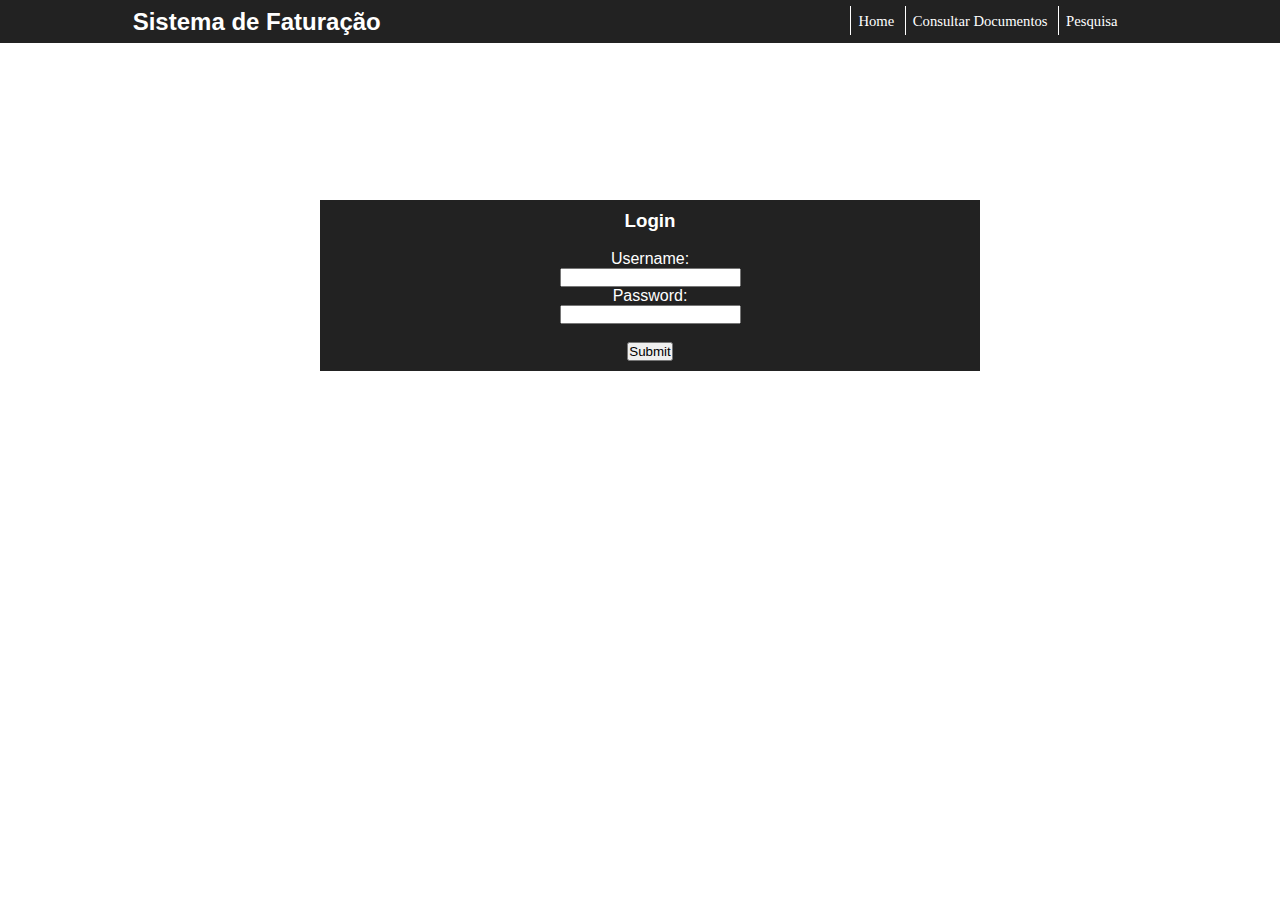
==== index.html @ d89636f1 "commit anterior nao tinha nada" ====
<!DOCTYPE html>

<head>
	<title> Sistema de Faturação </title>
	<meta charset="utf-8"/>
	<link rel="stylesheet" href="style.css">
</head>

<body>
	<div id="header">
	    <div id ="title">
	            <h2>Sistema de Faturação</h2>
	    </div>
	    <div id = "header-links">
	        <nav>
	            <ul>
	                <li><a href="../index.html"> Home </a></li>
	                <li><a href="api/consulta.php"> Consultar Documentos </a></li>
	                <li><a href="#portfolio"> Pesquisa </a></li>
	            </ul>
	        </nav>
	    </div>
	</div>
	<div id ="login">		
		<FORM action="login.php" method="get">
		<p><h3>Login</h3></p><br>
		<p>Username:</p>
		<INPUT type = "string" name = "username" maxlength = "15" />
		<p>Password:</p>
		<INPUT type = "password" name = "pass" maxlength = "16" />
		<br><br>
		<input type="submit"/>
		</FORM>
	</div>

</body>
---- style.css ----
-webkit-font-smoothing:antialiased;

@font-face {
  font-family: "Source Sans Pro";
  font-style: normal;
  font-weight: 700;
  src: url("http://themes.googleusercontent.com/static/fonts/sourcesanspro/v6/toadOcfmlt9b38dHJxOBGFkQc6VGVFSmCnC_l7QZG60.woff") format("woff");
}

* {
	padding:0px;
	margin:0px;
} /* tirar os espaçamentos default do browser */

a {
	text-decoration: none;
}

body {
	/*background: red;*/
	background-image: url('http://www.wallm.com/images/2012/12/grey-website-background-illusionapparel.jpg');
	font-family: 'Calibri',sans-serif;
}

#conteudo {	
	max-width: 1080px;
	border-radius: 15px;
	margin: 0 auto;
	font-size: 12pt;
	font-weight: normal;
	background: #EEEEEE;
}

#title {
	float: left;
	width: 500px;
}

#title h2{
	padding-left: 25%;
	/*color: rgba(255, 255, 255, 0.9);*/
	color: white;
	font-family: 'Source Sans Pro',sans-serif;
}

#header-links a{
	border-left: 1px solid white;
	padding: 3%;	
	font-size: 11pt;
}

#header-links{
	float: right;
	padding-top: 0.3%;
	padding-right: 15%;
	white-space:nowrap;
	font-family: Calibri;
}

#header {
	background-color: #222222;
	padding: 0.6%;
	position: fixed;
	left: 0;
	right: 0;
}

#header *{
	display: inline;
	color: white;
}

#documentos {
	padding: 5% 1%;
	color: #444444;
	font-size: 11pt;
	
}

#intro p {
	font-family: Calibri;
	font-size: 12pt;
	text-align: justify;
}

#login {
	position: absolute;
	margin-top: 200px;
	margin-left: 25%;
	width: 50%;
	border-top: 20 px;
	padding: 10px;
	background-color:  #222222;
	text-align: center;
	color: white;
}
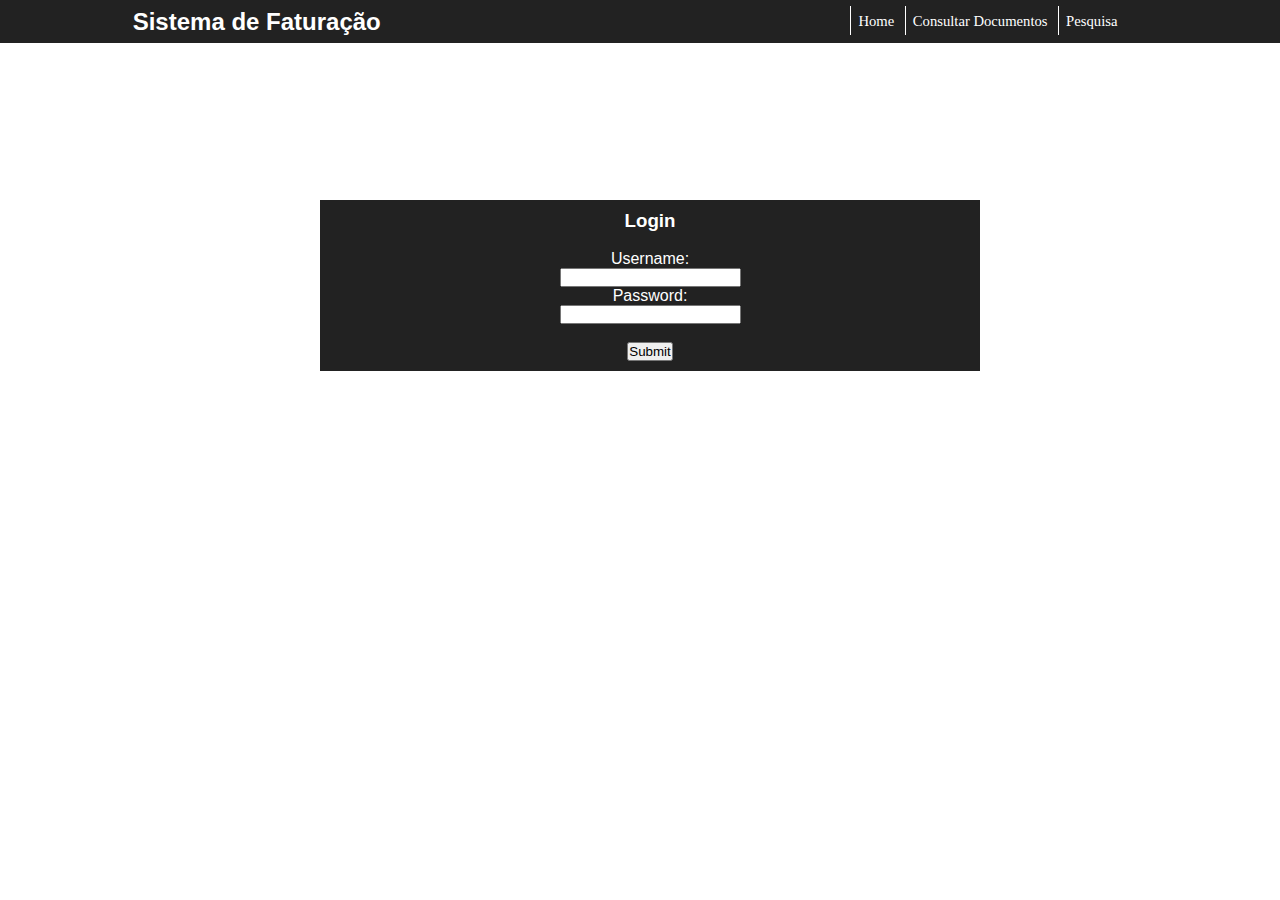
==== commit 8fcfa306: "listagem de docs completa" ====
--- a/index.html
+++ b/index.html
@@ -14,9 +14,9 @@
 	    <div id = "header-links">
 	        <nav>
 	            <ul>
-	                <li><a href="../index.html"> Home </a></li>
-	                <li><a href="api/consulta.php"> Consultar Documentos </a></li>
-	                <li><a href="#portfolio"> Pesquisa </a></li>
+	                <li><a href="index.html"> Home </a></li>
+	                <li><a href="api/checkDocuments.php"> Consultar Documentos </a></li>
+	                <li><a href="search.html"> Pesquisa </a></li>
 	            </ul>
 	        </nav>
 	    </div>
--- a/style.css
+++ b/style.css
@@ -29,6 +29,7 @@
 	font-size: 12pt;
 	font-weight: normal;
 	background: #EEEEEE;
+	overflow: hidden;
 }
 
 #title {
@@ -61,6 +62,7 @@
 	background-color: #222222;
 	padding: 0.6%;
 	position: fixed;
+	z-index: 1;
 	left: 0;
 	right: 0;
 }
@@ -70,11 +72,24 @@
 	color: white;
 }
 
-#documentos {
-	padding: 5% 1%;
+.documentos {
+	padding: 5% 10%;
 	color: #444444;
-	font-size: 11pt;
-	
+	font-size: 11pt;	
+	max-width: 500px;
+	float: left;
+}
+
+.documentos h1{
+	margin-left: -10%;
+}
+
+.documentos a:visited{
+	color: #444444;
+}
+
+.documentos a{
+	color: #444444;
 }
 
 #intro p {
@@ -93,4 +108,18 @@
 	background-color:  #222222;
 	text-align: center;
 	color: white;
-}+}
+
+#pesquisas {
+	float: right;	
+	width: 200px;
+	padding-top: 10%;
+	padding-right: 9%;
+	border-left: 1px solid black;
+	min-height: 700px;
+}
+
+#pesquisas form {
+	padding-right: 0px;
+	margin-right: -60px;
+}
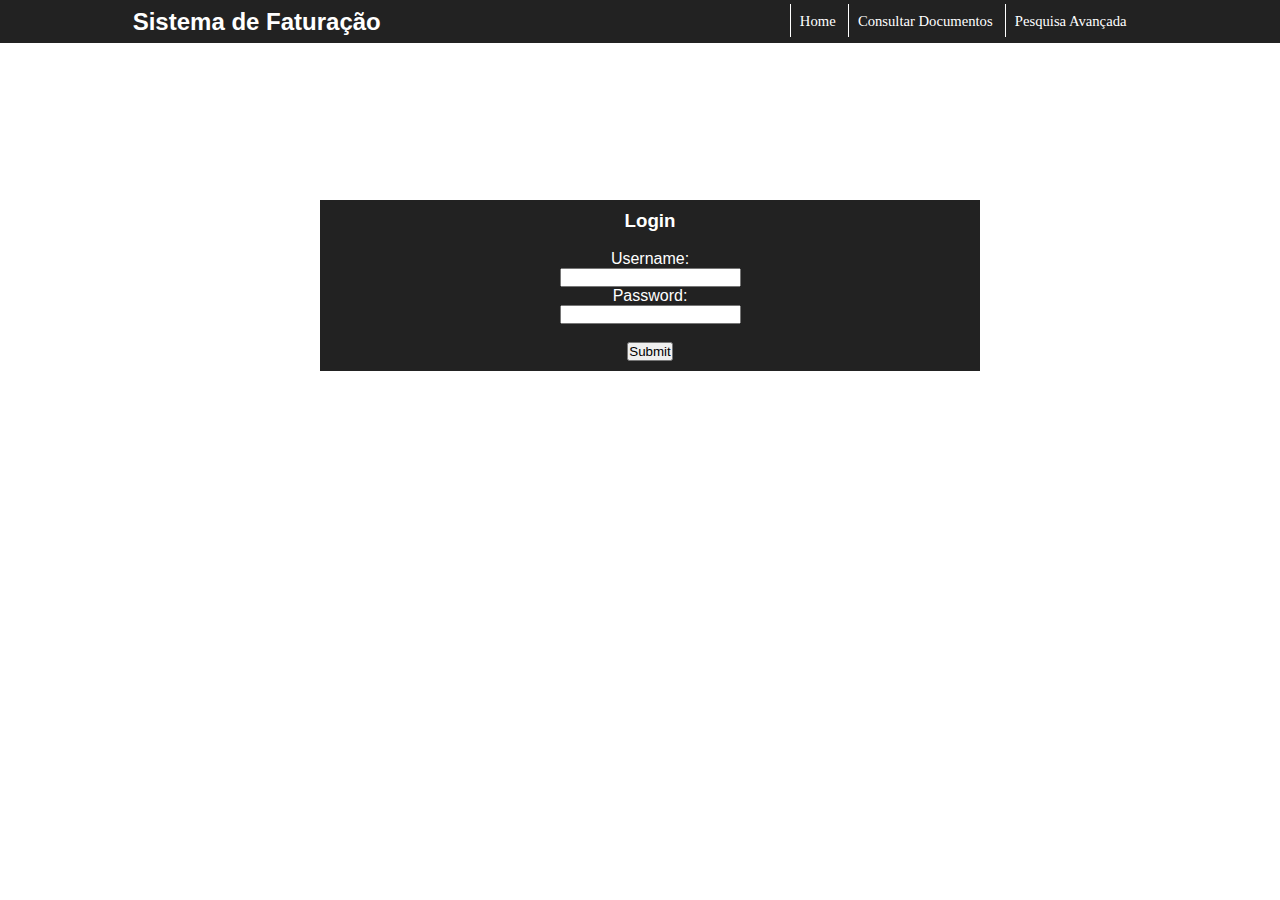
==== commit 46e10996: "esqueleto do search para o menino teka" ====
--- a/index.html
+++ b/index.html
@@ -16,7 +16,7 @@
 	            <ul>
 	                <li><a href="index.html"> Home </a></li>
 	                <li><a href="api/checkDocuments.php"> Consultar Documentos </a></li>
-	                <li><a href="search.html"> Pesquisa </a></li>
+	                <li><a href="search.html"> Pesquisa Avançada</a></li>
 	            </ul>
 	        </nav>
 	    </div>
--- a/style.css
+++ b/style.css
@@ -123,3 +123,8 @@
 	padding-right: 0px;
 	margin-right: -60px;
 }
+
+#pesquisas_avancadas {
+	padding-top: 50px;
+	min-height: 30px;
+}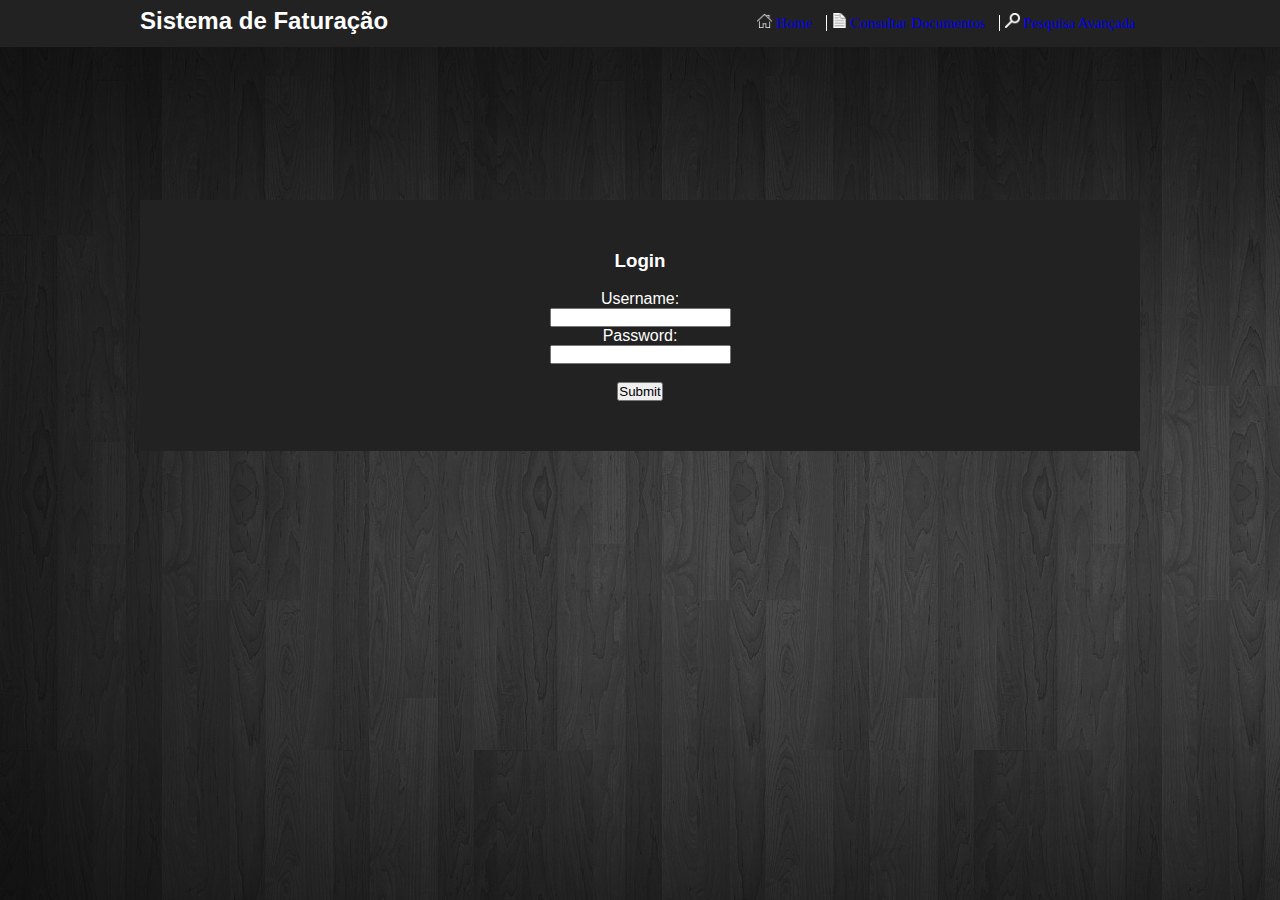
==== commit 0beda773: "moving header bug fixed" ====
--- a/index.html
+++ b/index.html
@@ -8,29 +8,34 @@
 
 <body>
 	<div id="header">
-	    <div id ="title">
-	            <h2>Sistema de Faturação</h2>
-	    </div>
-	    <div id = "header-links">
-	        <nav>
-	            <ul>
-	                <li><a href="index.html"> Home </a></li>
-	                <li><a href="api/checkDocuments.php"> Consultar Documentos </a></li>
-	                <li><a href="search.html"> Pesquisa Avançada</a></li>
-	            </ul>
-	        </nav>
+		<div id="header-contents">
+		    <div id ="title">
+		    	<h2>Sistema de Faturação</h2>
+		    </div>
+		    <div id = "header-links">
+		        <nav>
+		            <ul>
+		                <li><a href="index.html"> <img src="images/home-white.png" width="15" height="15" /> Home </a></li>
+		                <li><a href="checkDocuments.php"> <img src="images/sheet-white.png" width="15" height="15" />  Consultar Documentos </a></li>
+		                <li><a href="search.php"> <img src="images/search-white.png" width="15" height="15" /> Pesquisa Avançada </a></li>
+		            </ul>
+		        </nav>
+		    </div>
 	    </div>
 	</div>
-	<div id ="login">		
-		<FORM action="login.php" method="get">
-		<p><h3>Login</h3></p><br>
-		<p>Username:</p>
-		<INPUT type = "string" name = "username" maxlength = "15" />
-		<p>Password:</p>
-		<INPUT type = "password" name = "pass" maxlength = "16" />
-		<br><br>
-		<input type="submit"/>
-		</FORM>
+
+	<div class="container">
+		<div id ="login">		
+			<FORM action="login.php" method="get">
+			<p><h3>Login</h3></p><br>
+			<p>Username:</p>
+			<INPUT type = "string" name = "username" maxlength = "15" />
+			<p>Password:</p>
+			<INPUT type = "password" name = "pass" maxlength = "16" />
+			<br><br>
+			<input type="submit"/>
+			</FORM>
+		</div>
 	</div>
 
 </body>--- a/style.css
+++ b/style.css
@@ -18,7 +18,7 @@
 
 body {
 	/*background: red;*/
-	background-image: url('http://www.wallm.com/images/2012/12/grey-website-background-illusionapparel.jpg');
+	background-image: url('images/grey-background.jpg');
 	font-family: 'Calibri',sans-serif;
 }
 
@@ -34,42 +34,59 @@
 
 #title {
 	float: left;
-	width: 500px;
 }
 
 #title h2{
-	padding-left: 25%;
-	/*color: rgba(255, 255, 255, 0.9);*/
 	color: white;
 	font-family: 'Source Sans Pro',sans-serif;
 }
 
-#header-links a{
-	border-left: 1px solid white;
-	padding: 3%;	
-	font-size: 11pt;
+#header-links{
+	font-family: Calibri;
+	overflow: hidden;
 }
 
-#header-links{
-	float: right;
-	padding-top: 0.3%;
-	padding-right: 15%;
-	white-space:nowrap;
-	font-family: Calibri;
+#header 
+{
+	background-color: #222222;
+	position: fixed;
+	padding-top: 7px;
+	width: 100%;
+	height: 40px;
+	left: 0;
+	top: 0;
+	z-index: 1;
 }
 
-#header {
-	background-color: #222222;
-	padding: 0.6%;
-	position: fixed;
-	z-index: 1;
-	left: 0;
-	right: 0;
+#header-contents
+{
+	width: 1000px;
+	margin: auto;
 }
 
-#header *{
+#header-contents ul
+{
+	float: right;
+	padding-top: 0.8%;
+}
+
+#header li
+{
+	margin: 5px;
+
+}
+
+#header li, #header li a:visited {
 	display: inline;
 	color: white;
+	border-left: 1px solid white;
+	font-size: 11pt;
+	padding-left: 5px;
+}
+
+#header li:first-child {
+	border-left: 0;
+	padding: 0;
 }
 
 .documentos {
@@ -78,6 +95,7 @@
 	font-size: 11pt;	
 	max-width: 500px;
 	float: left;
+	border-right: 1px solid black;
 }
 
 .documentos h1{
@@ -98,16 +116,20 @@
 	text-align: justify;
 }
 
-#login {
-	position: absolute;
+#login 
+{
+	margin: auto;
 	margin-top: 200px;
-	margin-left: 25%;
-	width: 50%;
-	border-top: 20 px;
-	padding: 10px;
+	padding: 50px 100px 50px 100px;
 	background-color:  #222222;
 	text-align: center;
 	color: white;
+}
+
+.container
+{
+	margin: auto;
+	width: 1000px;
 }
 
 #pesquisas {
@@ -115,7 +137,6 @@
 	width: 200px;
 	padding-top: 10%;
 	padding-right: 9%;
-	border-left: 1px solid black;
 	min-height: 700px;
 }
 
@@ -125,6 +146,16 @@
 }
 
 #pesquisas_avancadas {
-	padding-top: 50px;
+	padding-top: 5%;
 	min-height: 30px;
+}
+
+.text{padding-left: 15px; display: none;}
+.mostrar {cursor: pointer; padding-left: 15px; text-decoration: underline;}
+.btab{padding-left: 15px;}
+.btab2{padding-left: 30px;}
+.btab3{padding-left: 45px;}
+
+button{
+	box-shadow: 2px 2px 1px #888888;
 }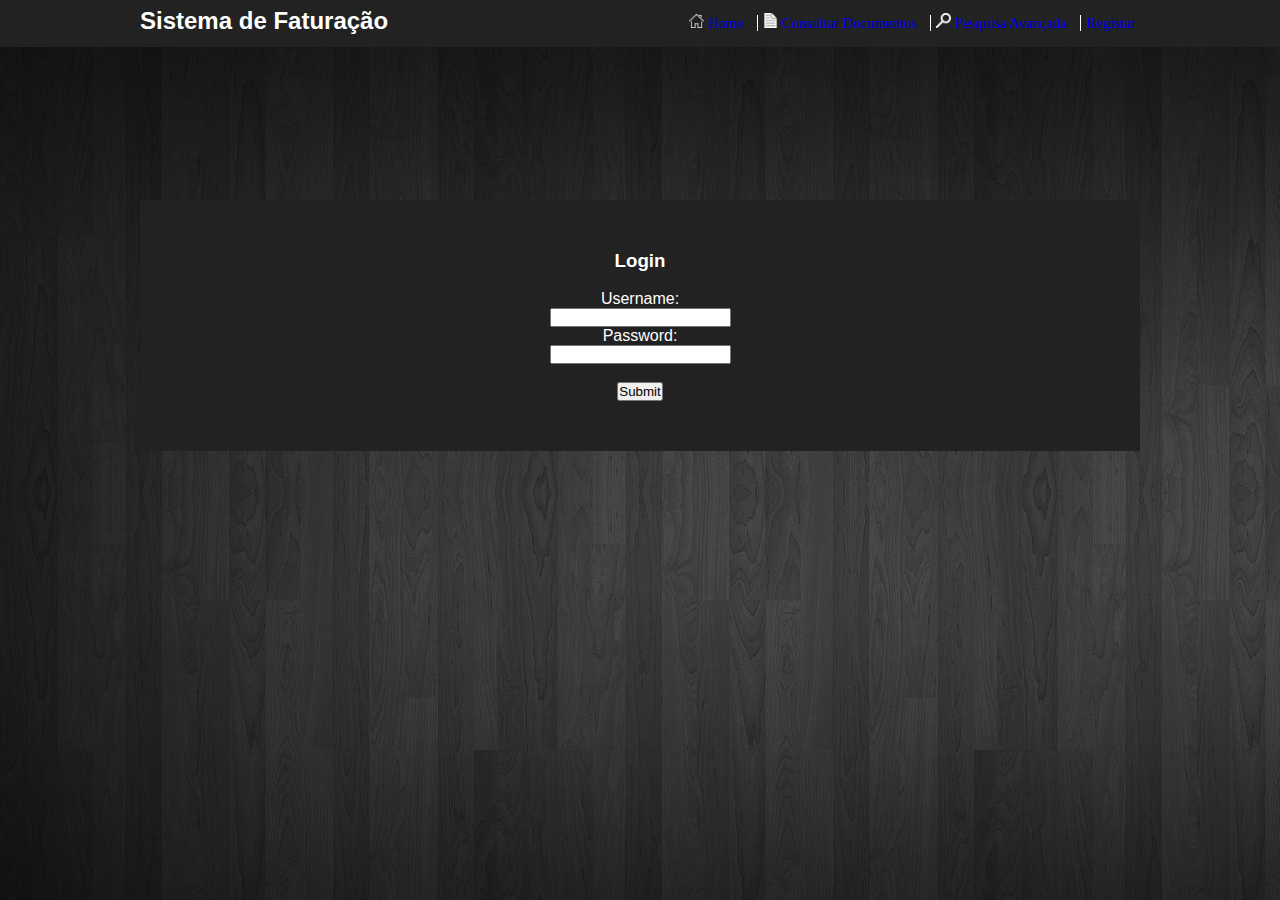
==== commit 56a5efbd: "Registo implementado, a verificar se o utlizador ja existe, botao para Registar no cabeçalho de toda" ====
--- a/index.html
+++ b/index.html
@@ -18,6 +18,7 @@
 		                <li><a href="index.html"> <img src="images/home-white.png" width="15" height="15" /> Home </a></li>
 		                <li><a href="checkDocuments.php"> <img src="images/sheet-white.png" width="15" height="15" />  Consultar Documentos </a></li>
 		                <li><a href="search.php"> <img src="images/search-white.png" width="15" height="15" /> Pesquisa Avançada </a></li>
+		                <li><a href="register.html"> Registar </a></li>
 		            </ul>
 		        </nav>
 		    </div>
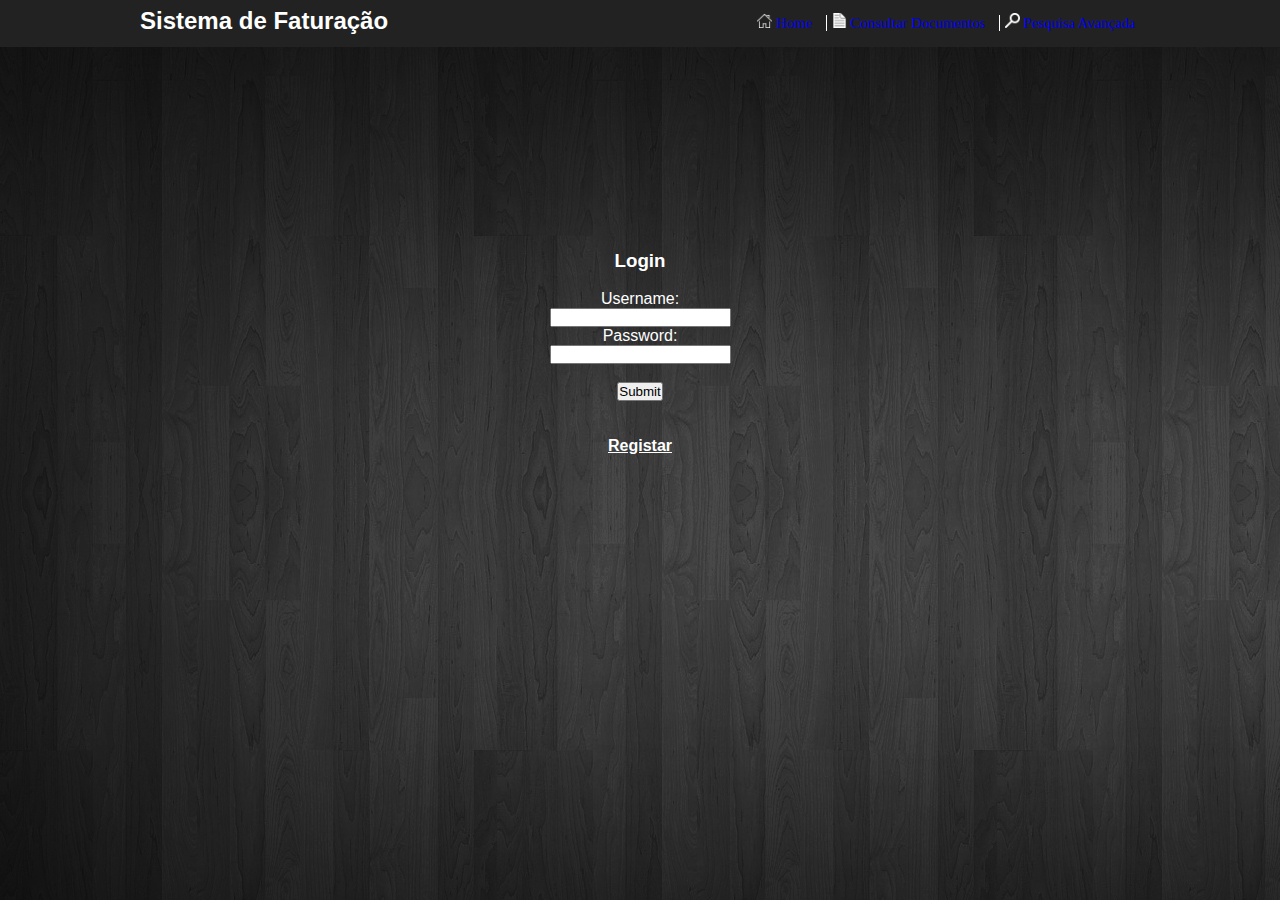
==== commit 97df3bae: "autenticaçao (ainda sem session e conversao de pass) e apresentação de documentos em tabelas" ====
--- a/index.html
+++ b/index.html
@@ -18,7 +18,6 @@
 		                <li><a href="index.html"> <img src="images/home-white.png" width="15" height="15" /> Home </a></li>
 		                <li><a href="checkDocuments.php"> <img src="images/sheet-white.png" width="15" height="15" />  Consultar Documentos </a></li>
 		                <li><a href="search.php"> <img src="images/search-white.png" width="15" height="15" /> Pesquisa Avançada </a></li>
-		                <li><a href="register.html"> Registar </a></li>
 		            </ul>
 		        </nav>
 		    </div>
@@ -27,15 +26,16 @@
 
 	<div class="container">
 		<div id ="login">		
-			<FORM action="login.php" method="get">
+			<FORM action="login.php" method="post">
 			<p><h3>Login</h3></p><br>
 			<p>Username:</p>
-			<INPUT type = "string" name = "username" maxlength = "15" />
+			<INPUT type = "string" name = "Name" maxlength = "15" />
 			<p>Password:</p>
-			<INPUT type = "password" name = "pass" maxlength = "16" />
+			<INPUT type = "password" name = "Password" maxlength = "16" />
 			<br><br>
 			<input type="submit"/>
-			</FORM>
+			</FORM> <br><br>
+			<p><u><h4><a href="register.html"> Registar</a></h2></u></p>
 		</div>
 	</div>
 
--- a/style.css
+++ b/style.css
@@ -95,7 +95,6 @@
 	font-size: 11pt;	
 	max-width: 500px;
 	float: left;
-	border-right: 1px solid black;
 }
 
 .documentos h1{
@@ -116,15 +115,16 @@
 	text-align: justify;
 }
 
-#login 
+#login
 {
 	margin: auto;
 	margin-top: 200px;
 	padding: 50px 100px 50px 100px;
-	background-color:  #222222;
 	text-align: center;
 	color: white;
 }
+
+#login a {color: white;}
 
 .container
 {
@@ -138,6 +138,7 @@
 	padding-top: 10%;
 	padding-right: 9%;
 	min-height: 700px;
+	
 }
 
 #pesquisas form {
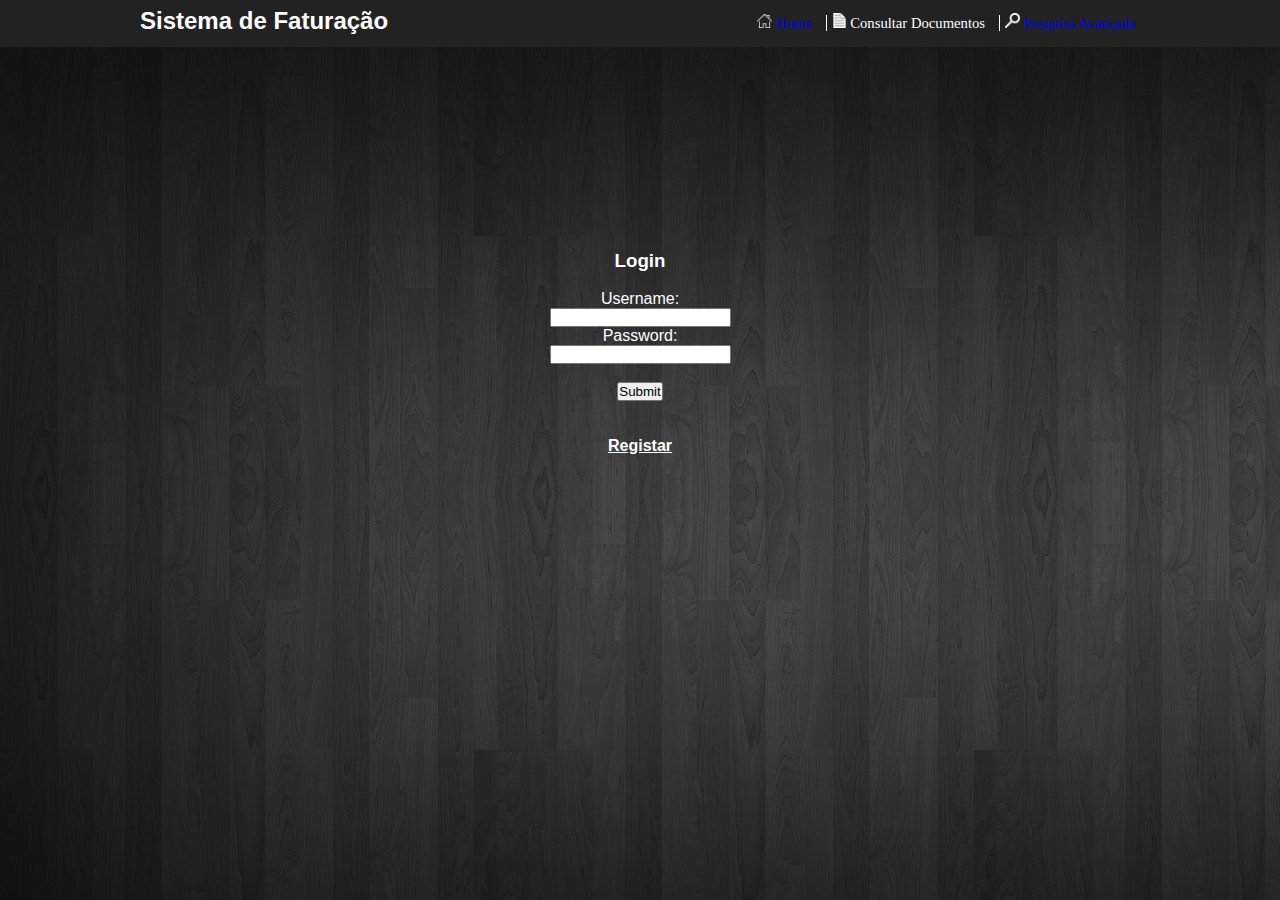
==== commit cac854e1: "documentos em modo tabela, e separado cada tipo de documento" ====
--- a/index.html
+++ b/index.html
@@ -4,6 +4,21 @@
 	<title> Sistema de Faturação </title>
 	<meta charset="utf-8"/>
 	<link rel="stylesheet" href="style.css">
+	<script src="http://ajax.googleapis.com/ajax/libs/jquery/1.10.2/jquery.min.js"></script>
+	<script>
+
+	$(document).ready(function(){
+ 	 		$("#consultar").click(function(e) {
+      			if ($('#documents').css('visibility') == 'hidden')
+      			{
+      				$('#documents').css('visibility', 'visible');
+      			}
+      			else 
+      				$('#documents').css('visibility', 'hidden');
+      			e.preventDefault();
+      			});
+		});
+    </script>
 </head>
 
 <body>
@@ -16,7 +31,7 @@
 		        <nav>
 		            <ul>
 		                <li><a href="index.html"> <img src="images/home-white.png" width="15" height="15" /> Home </a></li>
-		                <li><a href="checkDocuments.php"> <img src="images/sheet-white.png" width="15" height="15" />  Consultar Documentos </a></li>
+		                <li id="consultar"><a href=""> <img src="images/sheet-white.png" width="15" height="15" />  Consultar Documentos </a></li>
 		                <li><a href="search.php"> <img src="images/search-white.png" width="15" height="15" /> Pesquisa Avançada </a></li>
 		            </ul>
 		        </nav>
@@ -24,6 +39,14 @@
 	    </div>
 	</div>
 
+	<div id="documents" style="margin-top: -11.5%;">
+		<ul>
+		  <li><a href="checkInvoices.php"> Faturas </a></li>
+		  <li><a href="checkProducts.php"> Produtos e Serviços </a></li>
+		  <li><a href="checkCustomers.php"> Clientes </a></li>
+		</ul>
+	</div>
+	
 	<div class="container">
 		<div id ="login">		
 			<FORM action="login.php" method="post">
@@ -38,5 +61,4 @@
 			<p><u><h4><a href="register.html"> Registar</a></h2></u></p>
 		</div>
 	</div>
-
 </body>--- a/style.css
+++ b/style.css
@@ -73,7 +73,6 @@
 #header li
 {
 	margin: 5px;
-
 }
 
 #header li, #header li a:visited {
@@ -89,7 +88,7 @@
 	padding: 0;
 }
 
-.documentos {
+.texto {
 	padding: 5% 10%;
 	color: #444444;
 	font-size: 11pt;	
@@ -97,15 +96,12 @@
 	float: left;
 }
 
-.documentos h1{
-	margin-left: -10%;
-}
 
-.documentos a:visited{
+.texto a:visited{
 	color: #444444;
 }
 
-.documentos a{
+.texto a{
 	color: #444444;
 }
 
@@ -118,7 +114,7 @@
 #login
 {
 	margin: auto;
-	margin-top: 200px;
+	margin-top: 20%;
 	padding: 50px 100px 50px 100px;
 	text-align: center;
 	color: white;
@@ -136,22 +132,17 @@
 	float: right;	
 	width: 200px;
 	padding-top: 10%;
-	padding-right: 9%;
-	min-height: 700px;
-	
-}
-
-#pesquisas form {
-	padding-right: 0px;
-	margin-right: -60px;
+	padding-right: 12%;
+	min-height: 700px;	
 }
 
 #pesquisas_avancadas {
 	padding-top: 5%;
 	min-height: 30px;
+	padding-left: 10%;
 }
 
-.text{padding-left: 15px; display: none;}
+.hiddenText{padding-left: 15px; display: none;}
 .mostrar {cursor: pointer; padding-left: 15px; text-decoration: underline;}
 .btab{padding-left: 15px;}
 .btab2{padding-left: 30px;}
@@ -159,4 +150,32 @@
 
 button{
 	box-shadow: 2px 2px 1px #888888;
+}
+
+#documents a{
+	color: white;
+}
+
+#documents li{
+	background-color: #222222;
+	padding: 0% 2%;
+	display: inline;
+	border-left: 1px solid white;
+}
+
+#documents li:first-child {
+	border-left: none;
+}
+
+#documents {	
+	visibility: hidden;
+	padding-left: 63%;
+	position: fixed;
+}
+
+#documents ul
+{
+	padding: 10px;
+	background-color: #222222;
+	width: 270px;
 }